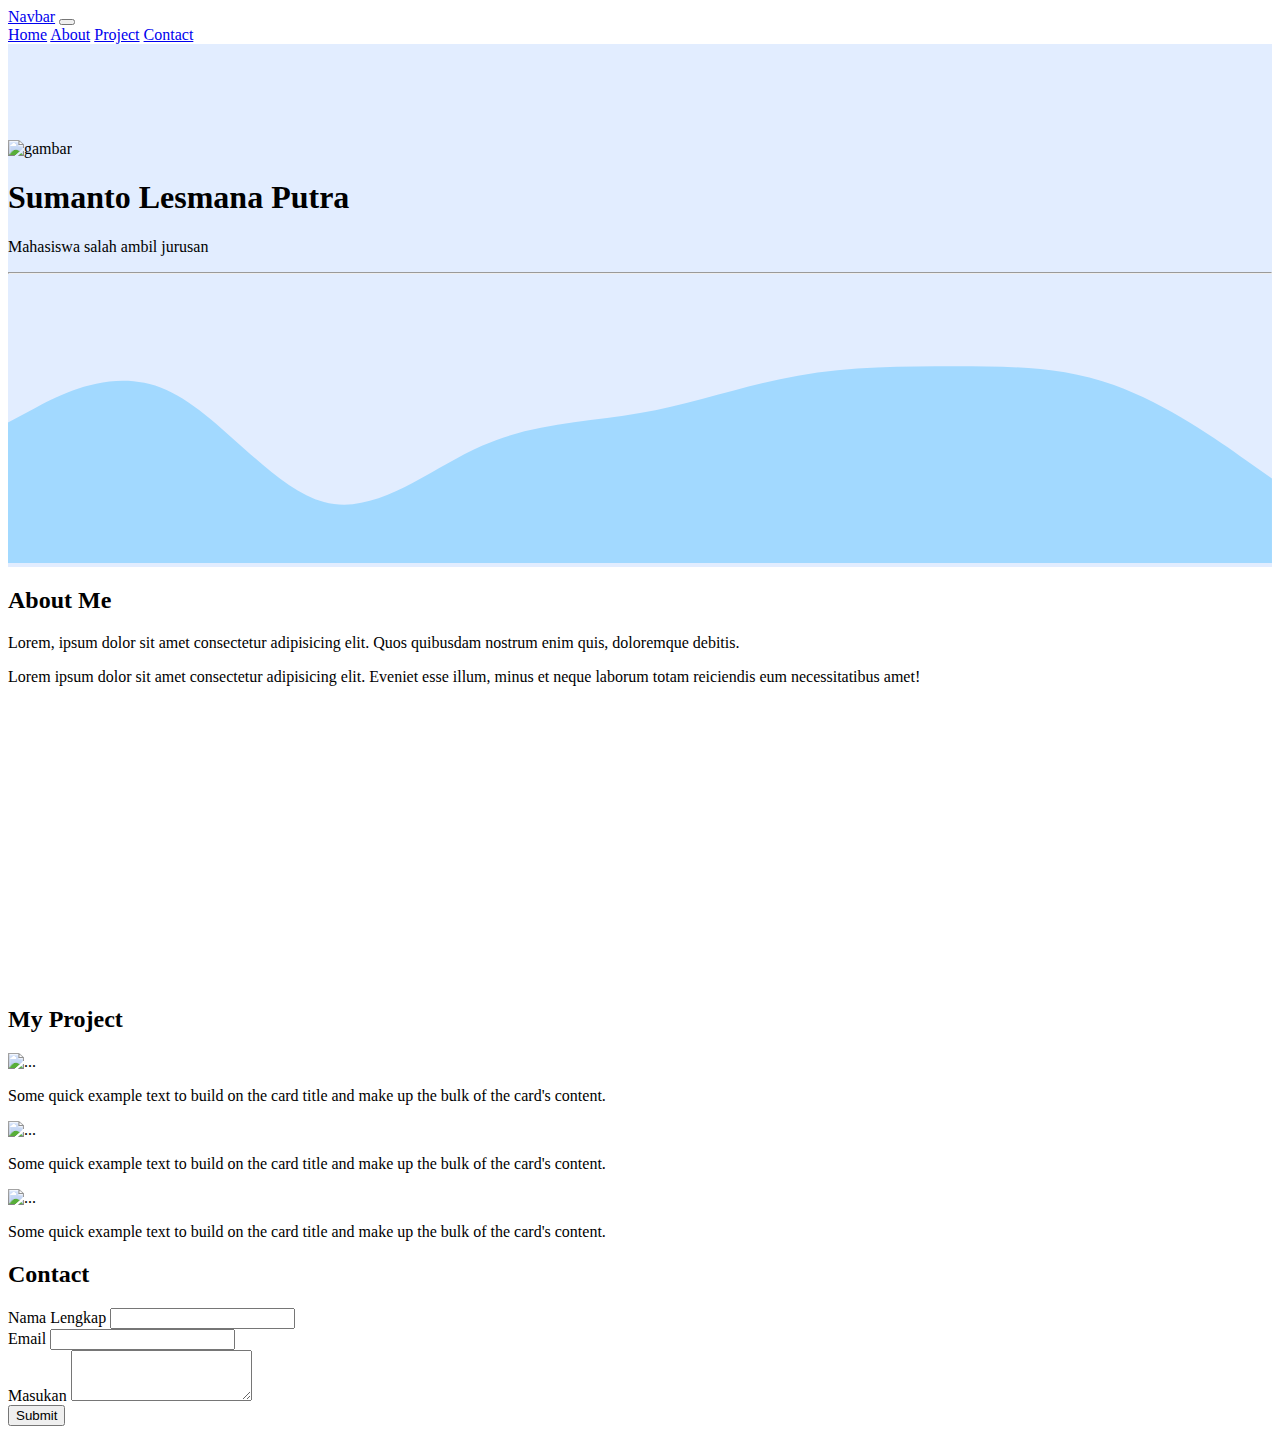
==== index.html @ db6e8ff9 "html" ====
<!DOCTYPE html>
<html lang="en">
  <head>
    <meta charset="utf-8" />
    <meta name="viewport" content="width=device-width, initial-scale=1" />
    <title>Bootstrap demo</title>
    <link href="https://cdn.jsdelivr.net/npm/bootstrap@5.3.2/dist/css/bootstrap.min.css" rel="stylesheet" integrity="sha384-T3c6CoIi6uLrA9TneNEoa7RxnatzjcDSCmG1MXxSR1GAsXEV/Dwwykc2MPK8M2HN" crossorigin="anonymous" />
    <!-- My CSS -->
    <link rel="stylesheet" href="style.css" />
    <!-- s -->
    <title>Aknyai belajar</title>
  </head>
  <body>
    <!-- Navbar -->
    <nav class="navbar navbar-expand-lg navbar-dark bg-primary fixed-top">
      <div class="container">
        <a class="navbar-brand" href="#">Navbar</a>
        <button class="navbar-toggler" type="button" data-bs-toggle="collapse" data-bs-target="#navbarNavAltMarkup" aria-controls="navbarNavAltMarkup" aria-expanded="false" aria-label="Toggle navigation">
          <span class="navbar-toggler-icon"></span>
        </button>
        <div class="collapse navbar-collapse" id="navbarNavAltMarkup">
          <div class="navbar-nav">
            <a class="nav-link active" aria-current="page" href="#">Home</a>
            <a class="nav-link" href="#">About</a>
            <a class="nav-link" href="#">Project</a>
            <a class="nav-link" href="#">Contact</a>
          </div>
        </div>
      </div>
    </nav>
    <!-- Akhir Navbar -->

    <!-- Jambotron -->
    <section class="jumbotron text-center mb-4">
      <div class="text-center">
        <img src="turudek.jpg" class="rounded-circle" alt="gambar" width="200" />
      </div>
      <h1 class="display-4">Sumanto Lesmana Putra</h1>
      <p class="lead">Mahasiswa salah ambil jurusan</p>
      <hr class="my-4" />
      <svg xmlns="http://www.w3.org/2000/svg" viewBox="0 0 1440 320">
        <path
          fill="#a2d9ff"
          fill-opacity="1"
          d="M0,160L30,144C60,128,120,96,180,122.7C240,149,300,235,360,250.7C420,267,480,213,540,186.7C600,160,660,160,720,149.3C780,139,840,117,900,106.7C960,96,1020,96,1080,96C1140,96,1200,96,1260,117.3C1320,139,1380,181,1410,202.7L1440,224L1440,320L1410,320C1380,320,1320,320,1260,320C1200,320,1140,320,1080,320C1020,320,960,320,900,320C840,320,780,320,720,320C660,320,600,320,540,320C480,320,420,320,360,320C300,320,240,320,180,320C120,320,60,320,30,320L0,320Z"
        ></path>
      </svg>
    </section>
    <!-- Jambotron Akhir -->

    <!-- Aboutme -->
    <section id="about">
      <div class="container">
        <div class="row text-center mb-4">
          <div class="col">
            <h2>About Me</h2>
          </div>
        </div>
        <div class="row justify-content-center fs-3 text-center">
          <div class="col">
            <p>Lorem, ipsum dolor sit amet consectetur adipisicing elit. Quos quibusdam nostrum enim quis, doloremque debitis.</p>
          </div>
          <div class="col">
            <p>Lorem ipsum dolor sit amet consectetur adipisicing elit. Eveniet esse illum, minus et neque laborum totam reiciendis eum necessitatibus amet!</p>
          </div>
        </div>
      </div>
      <svg xmlns="http://www.w3.org/2000/svg" viewBox="0 0 1440 320">
        <path fill="#FFFFFF" fill-opacity="1" d="M0,160L0,288L288,288L288,128L576,128L576,160L864,160L864,160L1152,160L1152,320L1440,320L1440,320L1152,320L1152,320L864,320L864,320L576,320L576,320L288,320L288,320L0,320L0,320Z"></path>
      </svg>
    </section>
    <!-- Akhir Aboutme -->

    <!-- Project -->
    <section class="project">
      <div class="container">
        <div class="row text-center mb-4">
          <div class="col">
            <h2>My Project</h2>
          </div>
        </div>
        <div class="row mb-4">
          <div class="col-md-4 mb-3">
            <div class="card">
              <img src="turudek.jpg" class="card-img-top" alt="..." />
              <div class="card-body">
                <p class="card-text">Some quick example text to build on the card title and make up the bulk of the card's content.</p>
              </div>
            </div>
          </div>
          <div class="col-md-4 mb-3">
            <div class="card">
              <img src="turudek.jpg" class="card-img-top" alt="..." />
              <div class="card-body">
                <p class="card-text">Some quick example text to build on the card title and make up the bulk of the card's content.</p>
              </div>
            </div>
          </div>
          <div class="col-md-4 mb-3">
            <div class="card">
              <img src="turudek.jpg" class="card-img-top" alt="..." />
              <div class="card-body">
                <p class="card-text">Some quick example text to build on the card title and make up the bulk of the card's content.</p>
              </div>
            </div>
          </div>
        </div>
      </div>
    </section>
    <!-- Akhir Project -->

    <!-- Contact -->
    <section id="contact">
      <div class="container">
        <div class="row text-center mb-4">
          <div class="col">
            <h2>Contact</h2>
          </div>
        </div>
        <div class="row justify-content-center">
          <div class="col-med-8">
            <form>
              <div class="mb-3">
                <label for="exampleInputEmail1" class="form-label">Nama Lengkap</label>
                <input type="text" class="form-control" id="name" aria-describedby="name" />
              </div>
              <div class="mb-3">
                <label for="email" class="form-label">Email</label>
                <input type="email" class="form-control" id="email" aria-describedby="email" />
              </div>
              <div class="mb-3">
                <label for="Masukan" class="form-label">Masukan</label>
                <textarea class="form-control" id="Masukan" rows="3"></textarea>
              </div>
              <button type="submit" class="btn btn-primary">Submit</button>
            </form>
          </div>
        </div>
      </div>
    </section>
    <!-- Akhir Contatc -->
  </body>
</html>
---- style.css ----
.jumbotron {
  padding-top: 6rem;
  background-color: #e2edff;
}
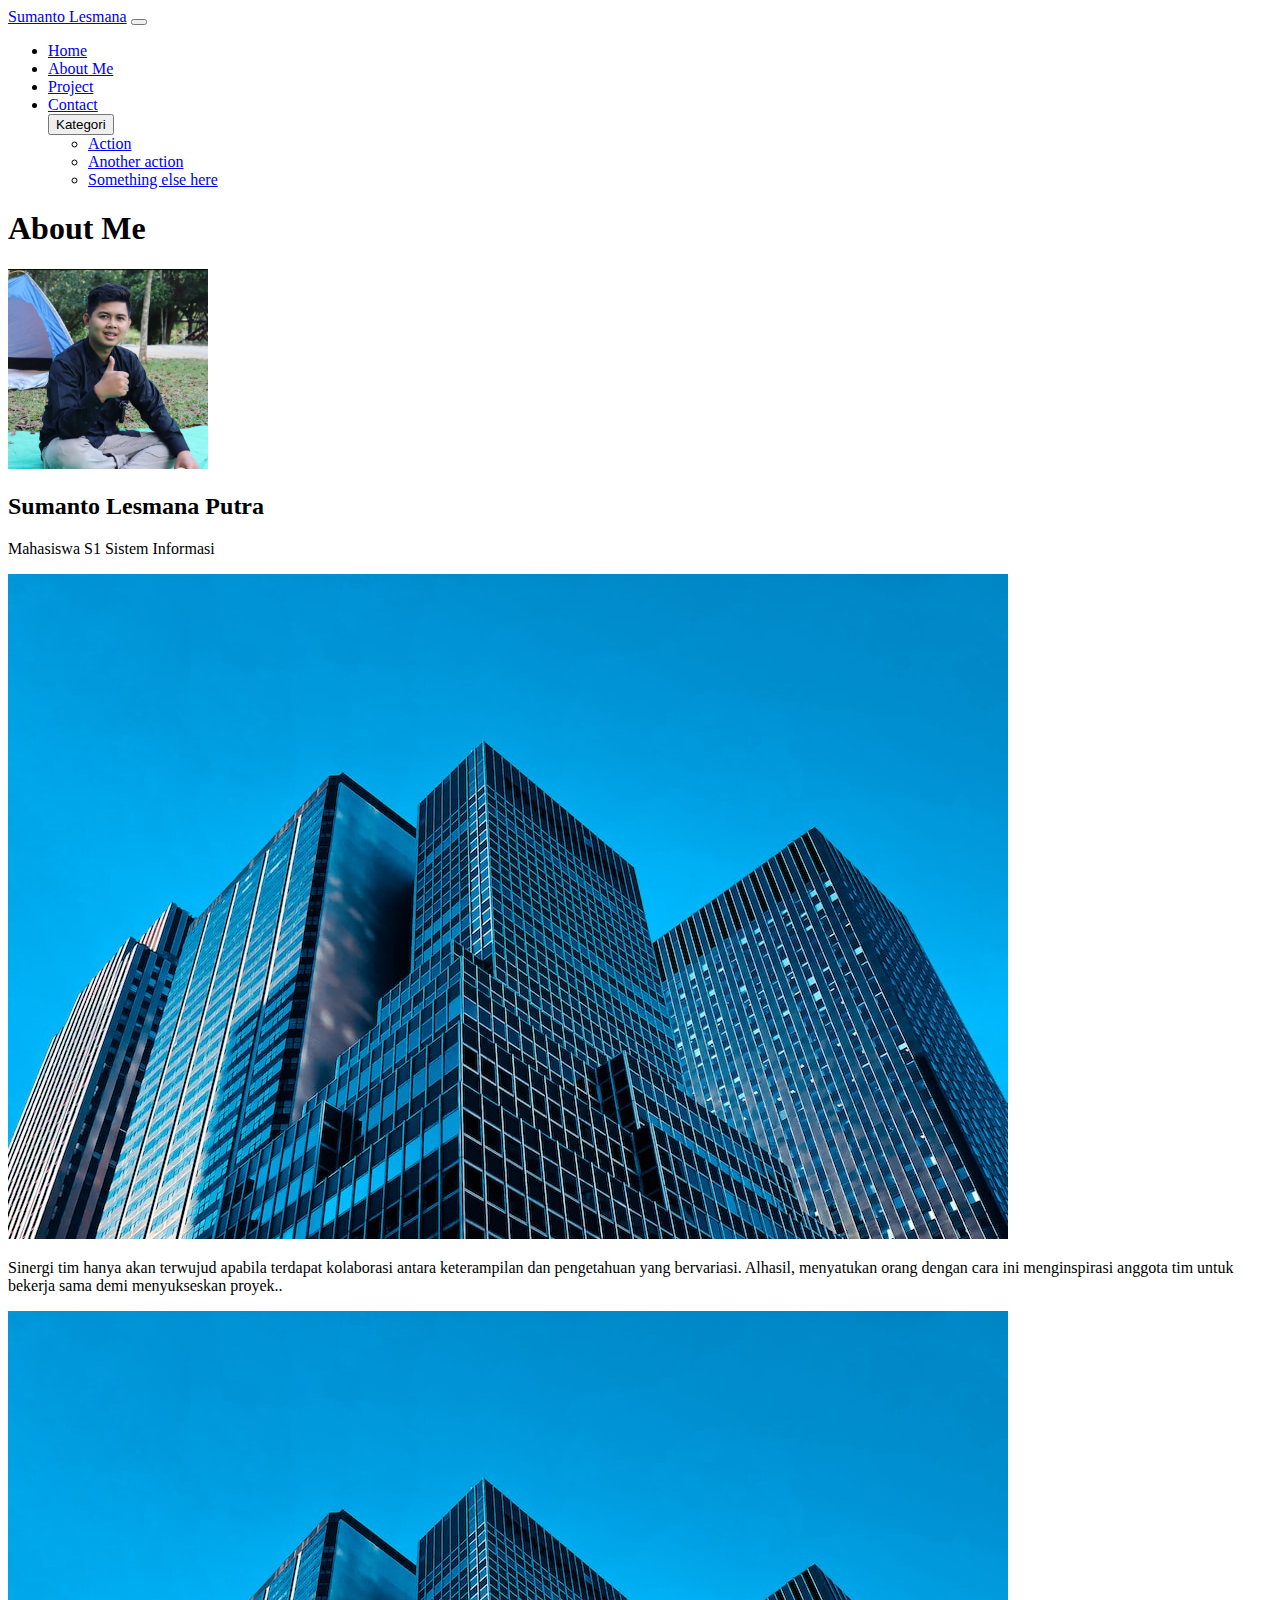
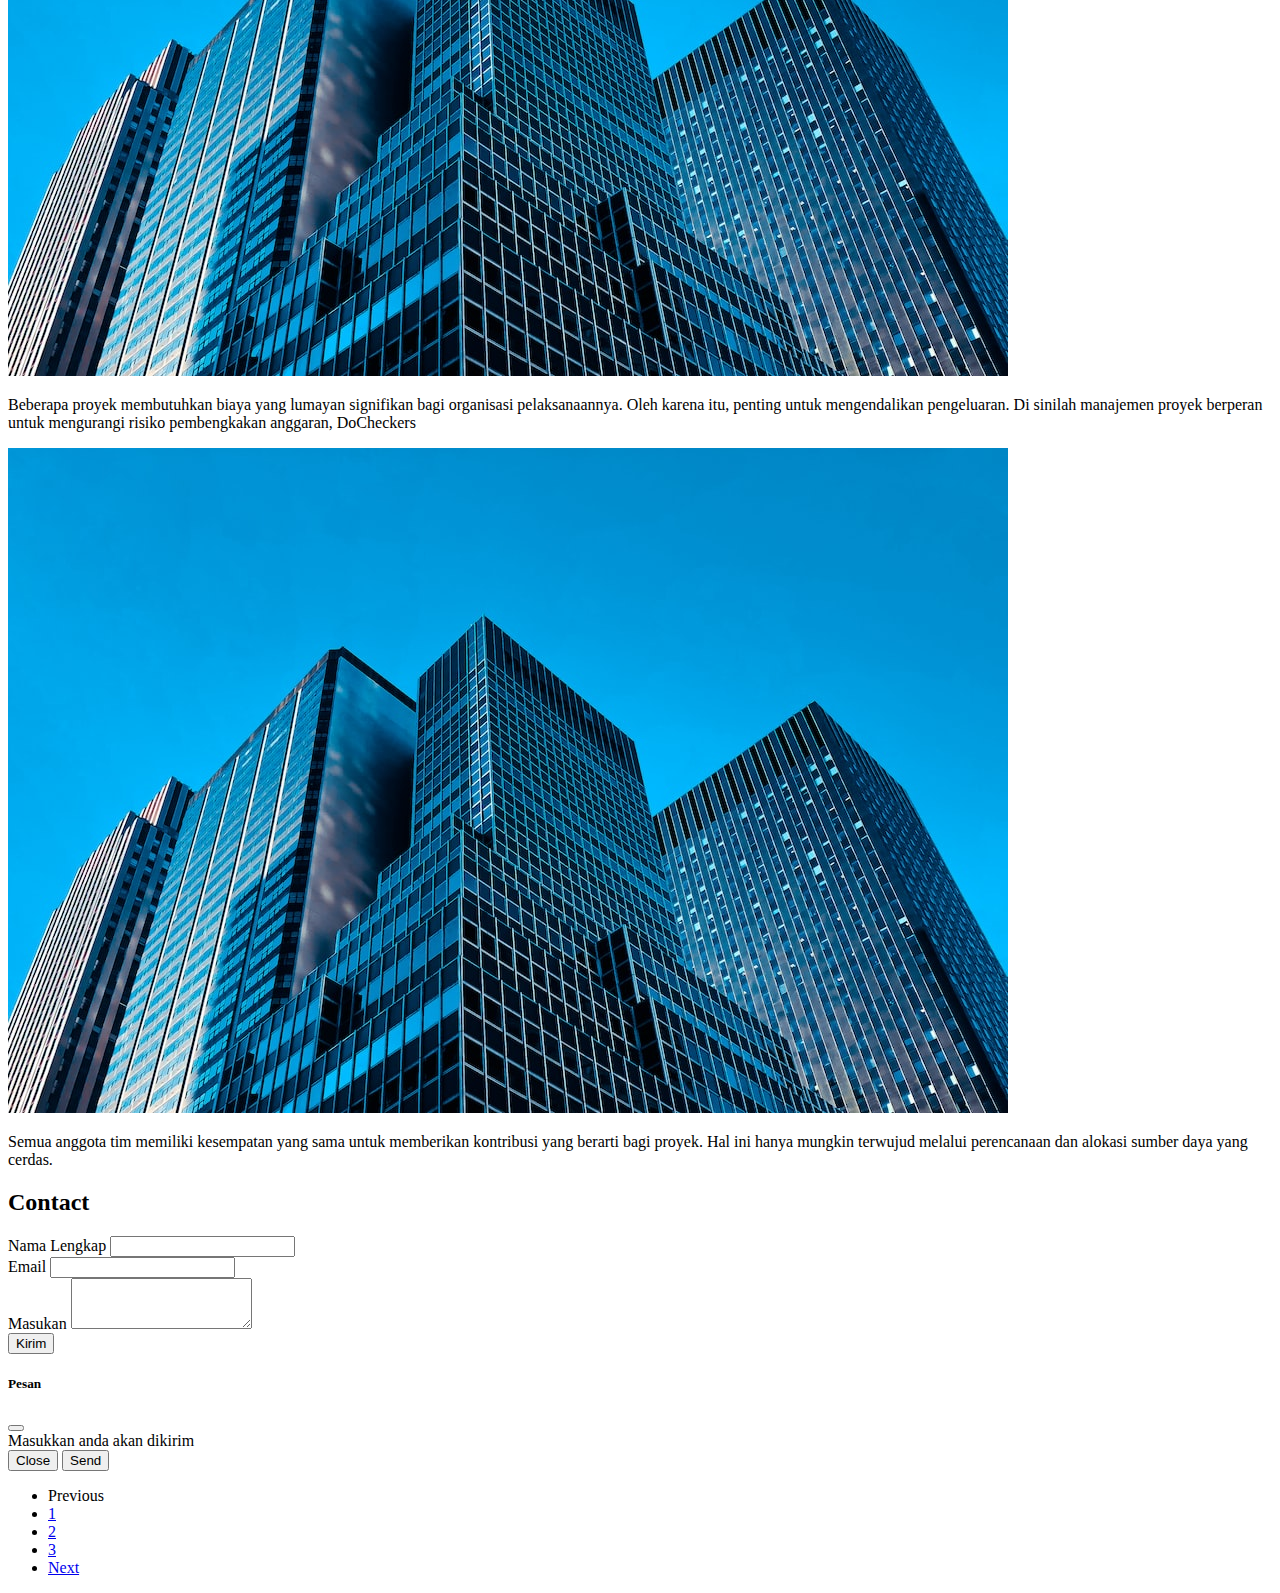
==== commit ef122d82: "Add files via upload" ====
--- a/index.html
+++ b/index.html
@@ -1,143 +1,161 @@
-<!DOCTYPE html>
-<html lang="en">
-  <head>
-    <meta charset="utf-8" />
-    <meta name="viewport" content="width=device-width, initial-scale=1" />
-    <title>Bootstrap demo</title>
-    <link href="https://cdn.jsdelivr.net/npm/bootstrap@5.3.2/dist/css/bootstrap.min.css" rel="stylesheet" integrity="sha384-T3c6CoIi6uLrA9TneNEoa7RxnatzjcDSCmG1MXxSR1GAsXEV/Dwwykc2MPK8M2HN" crossorigin="anonymous" />
-    <!-- My CSS -->
-    <link rel="stylesheet" href="style.css" />
-    <!-- s -->
-    <title>Aknyai belajar</title>
-  </head>
-  <body>
-    <!-- Navbar -->
-    <nav class="navbar navbar-expand-lg navbar-dark bg-primary fixed-top">
-      <div class="container">
-        <a class="navbar-brand" href="#">Navbar</a>
-        <button class="navbar-toggler" type="button" data-bs-toggle="collapse" data-bs-target="#navbarNavAltMarkup" aria-controls="navbarNavAltMarkup" aria-expanded="false" aria-label="Toggle navigation">
-          <span class="navbar-toggler-icon"></span>
-        </button>
-        <div class="collapse navbar-collapse" id="navbarNavAltMarkup">
-          <div class="navbar-nav">
-            <a class="nav-link active" aria-current="page" href="#">Home</a>
-            <a class="nav-link" href="#">About</a>
-            <a class="nav-link" href="#">Project</a>
-            <a class="nav-link" href="#">Contact</a>
-          </div>
-        </div>
-      </div>
-    </nav>
-    <!-- Akhir Navbar -->
-
-    <!-- Jambotron -->
-    <section class="jumbotron text-center mb-4">
-      <div class="text-center">
-        <img src="turudek.jpg" class="rounded-circle" alt="gambar" width="200" />
-      </div>
-      <h1 class="display-4">Sumanto Lesmana Putra</h1>
-      <p class="lead">Mahasiswa salah ambil jurusan</p>
-      <hr class="my-4" />
-      <svg xmlns="http://www.w3.org/2000/svg" viewBox="0 0 1440 320">
-        <path
-          fill="#a2d9ff"
-          fill-opacity="1"
-          d="M0,160L30,144C60,128,120,96,180,122.7C240,149,300,235,360,250.7C420,267,480,213,540,186.7C600,160,660,160,720,149.3C780,139,840,117,900,106.7C960,96,1020,96,1080,96C1140,96,1200,96,1260,117.3C1320,139,1380,181,1410,202.7L1440,224L1440,320L1410,320C1380,320,1320,320,1260,320C1200,320,1140,320,1080,320C1020,320,960,320,900,320C840,320,780,320,720,320C660,320,600,320,540,320C480,320,420,320,360,320C300,320,240,320,180,320C120,320,60,320,30,320L0,320Z"
-        ></path>
-      </svg>
-    </section>
-    <!-- Jambotron Akhir -->
-
-    <!-- Aboutme -->
-    <section id="about">
-      <div class="container">
-        <div class="row text-center mb-4">
-          <div class="col">
-            <h2>About Me</h2>
-          </div>
-        </div>
-        <div class="row justify-content-center fs-3 text-center">
-          <div class="col">
-            <p>Lorem, ipsum dolor sit amet consectetur adipisicing elit. Quos quibusdam nostrum enim quis, doloremque debitis.</p>
-          </div>
-          <div class="col">
-            <p>Lorem ipsum dolor sit amet consectetur adipisicing elit. Eveniet esse illum, minus et neque laborum totam reiciendis eum necessitatibus amet!</p>
-          </div>
-        </div>
-      </div>
-      <svg xmlns="http://www.w3.org/2000/svg" viewBox="0 0 1440 320">
-        <path fill="#FFFFFF" fill-opacity="1" d="M0,160L0,288L288,288L288,128L576,128L576,160L864,160L864,160L1152,160L1152,320L1440,320L1440,320L1152,320L1152,320L864,320L864,320L576,320L576,320L288,320L288,320L0,320L0,320Z"></path>
-      </svg>
-    </section>
-    <!-- Akhir Aboutme -->
-
-    <!-- Project -->
-    <section class="project">
-      <div class="container">
-        <div class="row text-center mb-4">
-          <div class="col">
-            <h2>My Project</h2>
-          </div>
-        </div>
-        <div class="row mb-4">
-          <div class="col-md-4 mb-3">
-            <div class="card">
-              <img src="turudek.jpg" class="card-img-top" alt="..." />
-              <div class="card-body">
-                <p class="card-text">Some quick example text to build on the card title and make up the bulk of the card's content.</p>
-              </div>
-            </div>
-          </div>
-          <div class="col-md-4 mb-3">
-            <div class="card">
-              <img src="turudek.jpg" class="card-img-top" alt="..." />
-              <div class="card-body">
-                <p class="card-text">Some quick example text to build on the card title and make up the bulk of the card's content.</p>
-              </div>
-            </div>
-          </div>
-          <div class="col-md-4 mb-3">
-            <div class="card">
-              <img src="turudek.jpg" class="card-img-top" alt="..." />
-              <div class="card-body">
-                <p class="card-text">Some quick example text to build on the card title and make up the bulk of the card's content.</p>
-              </div>
-            </div>
-          </div>
-        </div>
-      </div>
-    </section>
-    <!-- Akhir Project -->
-
-    <!-- Contact -->
-    <section id="contact">
-      <div class="container">
-        <div class="row text-center mb-4">
-          <div class="col">
-            <h2>Contact</h2>
-          </div>
-        </div>
-        <div class="row justify-content-center">
-          <div class="col-med-8">
-            <form>
-              <div class="mb-3">
-                <label for="exampleInputEmail1" class="form-label">Nama Lengkap</label>
-                <input type="text" class="form-control" id="name" aria-describedby="name" />
-              </div>
-              <div class="mb-3">
-                <label for="email" class="form-label">Email</label>
-                <input type="email" class="form-control" id="email" aria-describedby="email" />
-              </div>
-              <div class="mb-3">
-                <label for="Masukan" class="form-label">Masukan</label>
-                <textarea class="form-control" id="Masukan" rows="3"></textarea>
-              </div>
-              <button type="submit" class="btn btn-primary">Submit</button>
-            </form>
-          </div>
-        </div>
-      </div>
-    </section>
-    <!-- Akhir Contatc -->
-  </body>
-</html>
+<!DOCTYPE html>
+<html lang="en">
+  <head>
+    <meta charset="utf-8" />
+    <meta name="viewport" content="width=device-width, initial-scale=1" />
+    <title>Bootstrap demo</title>
+    <link href="https://cdn.jsdelivr.net/npm/bootstrap@5.2.3/dist/css/bootstrap.min.css" rel="stylesheet" integrity="sha384-rbsA2VBKQhggwzxH7pPCaAqO46MgnOM80zW1RWuH61DGLwZJEdK2Kadq2F9CUG65" crossorigin="anonymous" />
+    <script src="https://cdn.jsdelivr.net/npm/bootstrap@5.2.3/dist/js/bootstrap.bundle.min.js" integrity="sha384-kenU1KFdBIe4zVF0s0G1M5b4hcpxyD9F7jL+jjXkk+Q2h455rYXK/7HAuoJl+0I4" crossorigin="anonymous"></script>
+    <link rel="stylesheet" href="style.css" />
+  </head>
+  <!-- Navbar -->
+  <nav class="navbar navbar-expand-lg bg-light fixed-top">
+    <div class="container">
+      <a class="navbar-brand" href="#">Sumanto Lesmana</a>
+      <button class="navbar-toggler" type="button" data-bs-toggle="collapse" data-bs-target="#navbarNav" aria-controls="navbarNav" aria-expanded="false" aria-label="Toggle navigation">
+        <span class="navbar-toggler-icon"></span>
+      </button>
+      <div class="collapse navbar-collapse" id="navbarNav">
+        <ul class="navbar-nav">
+          <li class="nav-item">
+            <a class="nav-link active" aria-current="page" href="#">Home</a>
+          </li>
+          <li class="nav-item">
+            <a class="nav-link" href="#">About Me</a>
+          </li>
+          <li class="nav-item">
+            <a class="nav-link" href="#">Project</a>
+          </li>
+          <li class="nav-item">
+            <a class="nav-link" href="#">Contact</a>
+          </li>
+          <button class="btn btn-secondary dropdown-toggle" type="button" id="dropdownMenuButton1" data-bs-toggle="dropdown" aria-expanded="false">Kategori</button>
+          <ul class="dropdown-menu" aria-labelledby="dropdownMenuButton1">
+            <li><a class="dropdown-item" href="#">Action</a></li>
+            <li><a class="dropdown-item" href="#">Another action</a></li>
+            <li><a class="dropdown-item" href="#">Something else here</a></li>
+          </ul>
+        </ul>
+      </div>
+    </div>
+  </nav>
+  <!-- Navbar -->
+
+  <!-- Button -->
+  <!-- Button -->
+
+  <!-- Card -->
+  <section class="card">
+    <div class="container">
+      <div class="row text-center">
+        <h1 class="abaoutme">About Me</h1>
+        <div class="col mb-4">
+          <img src="turudek.jpg" class="rounded-circle" alt="gambar" width="200" />
+          <h2>Sumanto Lesmana Putra</h2>
+          <p class="fs-6">Mahasiswa S1 Sistem Informasi</p>
+        </div>
+      </div>
+      <div class="row mb-4">
+        <div class="col-md-4 mb-3">
+          <div class="card">
+            <img src="com1.jpeg" class="card-img-top" alt="..." />
+            <div class="card-body">
+              <p class="card-text">
+                Sinergi tim hanya akan terwujud apabila terdapat kolaborasi antara keterampilan dan pengetahuan yang bervariasi. Alhasil, menyatukan orang dengan cara ini menginspirasi anggota tim untuk bekerja sama demi menyukseskan
+                proyek..
+              </p>
+            </div>
+          </div>
+        </div>
+        <div class="col-md-4 mb-3">
+          <div class="card">
+            <img src="com1.jpeg" class="card-img-top" alt="..." />
+            <div class="card-body">
+              <p class="card-text">
+                Beberapa proyek membutuhkan biaya yang lumayan signifikan bagi organisasi pelaksanaannya. Oleh karena itu, penting untuk mengendalikan pengeluaran. Di sinilah manajemen proyek berperan untuk mengurangi risiko pembengkakan
+                anggaran, DoCheckers
+              </p>
+            </div>
+          </div>
+        </div>
+        <div class="col-md-4 mb-3">
+          <div class="card">
+            <img src="com1.jpeg" class="card-img-top" alt="..." />
+            <div class="card-body">
+              <p class="card-text">Semua anggota tim memiliki kesempatan yang sama untuk memberikan kontribusi yang berarti bagi proyek. Hal ini hanya mungkin terwujud melalui perencanaan dan alokasi sumber daya yang cerdas.</p>
+            </div>
+          </div>
+        </div>
+      </div>
+    </div>
+  </section>
+
+  <!-- Card -->
+
+  <!-- FOrm, button, modal -->
+  <section id="form">
+    <div class="container">
+      <div class="row text-center mb-4">
+        <div class="col">
+          <h2>Contact</h2>
+        </div>
+      </div>
+      <div class="row justify-content-center">
+        <div class="col-med-8">
+          <form>
+            <div class="mb-3">
+              <label for="exampleInputEmail1" class="form-label">Nama Lengkap</label>
+              <input type="text" class="form-control" id="name" aria-describedby="name" />
+            </div>
+            <div class="mb-3">
+              <label for="email" class="form-label">Email</label>
+              <input type="email" class="form-control" id="email" aria-describedby="email" />
+            </div>
+            <div class="mb-3">
+              <label for="Masukan" class="form-label">Masukan</label>
+              <textarea class="form-control" id="Masukan" rows="3"></textarea>
+            </div>
+            <!-- Button trigger modal -->
+            <button type="button" class="btn btn-primary" data-bs-toggle="modal" data-bs-target="#exampleModal">Kirim</button>
+
+            <!-- Modal, Form -->
+            <div class="modal fade" id="exampleModal" tabindex="-1" aria-labelledby="exampleModalLabel" aria-hidden="true">
+              <div class="modal-dialog">
+                <div class="modal-content">
+                  <div class="modal-header">
+                    <h5 class="modal-title" id="exampleModalLabel">Pesan</h5>
+                    <button type="button" class="btn-close" data-bs-dismiss="modal" aria-label="Close"></button>
+                  </div>
+                  <div class="modal-body">Masukkan anda akan dikirim</div>
+                  <div class="modal-footer">
+                    <button type="button" class="btn btn-secondary" data-bs-dismiss="modal">Close</button>
+                    <button type="button" class="btn btn-primary">Send</button>
+                  </div>
+                </div>
+              </div>
+            </div>
+          </form>
+        </div>
+      </div>
+    </div>
+  </section>
+  <!-- Form, Modal-->
+
+  <!-- Pagination -->
+  <nav aria-label="...">
+    <ul class="pagination mb-4">
+      <li class="page-item disabled">
+        <a class="page-link">Previous</a>
+      </li>
+      <li class="page-item"><a class="page-link" href="#">1</a></li>
+      <li class="page-item active" aria-current="page">
+        <a class="page-link" href="#">2</a>
+      </li>
+      <li class="page-item"><a class="page-link" href="#">3</a></li>
+      <li class="page-item">
+        <a class="page-link" href="#">Next</a>
+      </li>
+    </ul>
+  </nav>
+  <!-- Pagination -->
+</html>
--- a/style.css
+++ b/style.css
@@ -1,4 +1,7 @@
-.jumbotron {
-  padding-top: 6rem;
-  background-color: #e2edff;
-}
+.card {
+  align-items: center;
+}
+.aboutme {
+  padding-bottom: 20px;
+  padding-top: 50px;
+}
